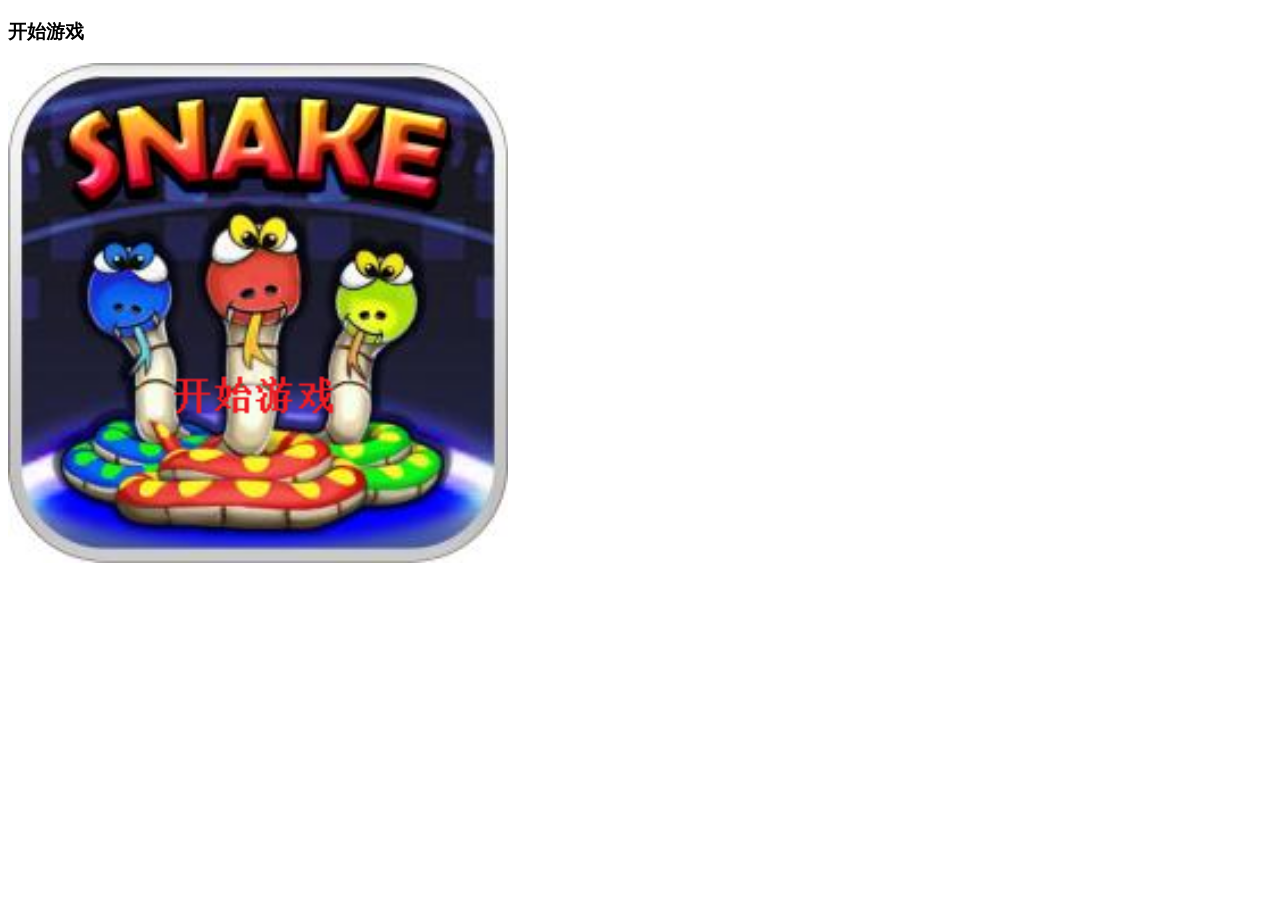
==== index-opp.html @ a4e9865a "version0.2.1 oop game init" ====
<!DOCTYPE html>
<html>
	<head>
		<meta charset="utf-8" />
		<title>响应式贪吃蛇1701</title>
	</head>
	<body>
		<h3 id="title">开始游戏</h3>
		<canvas id="gameview" width="500" height="500"></canvas>
		
		<script src="js/jquery-3.2.1.min.js"></script>
		<script>
			$(function(){
				var ctx = $("#gameview")[0].getContext("2d")
				
				var bgImage = new Image();
				bgImage.src = "img/background.png";
				
				var startImage = new Image();
				startImage.src = "img/start.png";
				startImage.onload = function(){//cancas图片显示  起始位置、宽度、高度
					ctx.drawImage(startImage,0,0,500,500);
				};
				$("#gameview").click(function(){
					ctx.drawImage(bgImage,0,0,500,500);
				});
				
			});
		</script>
	</body>
</html>
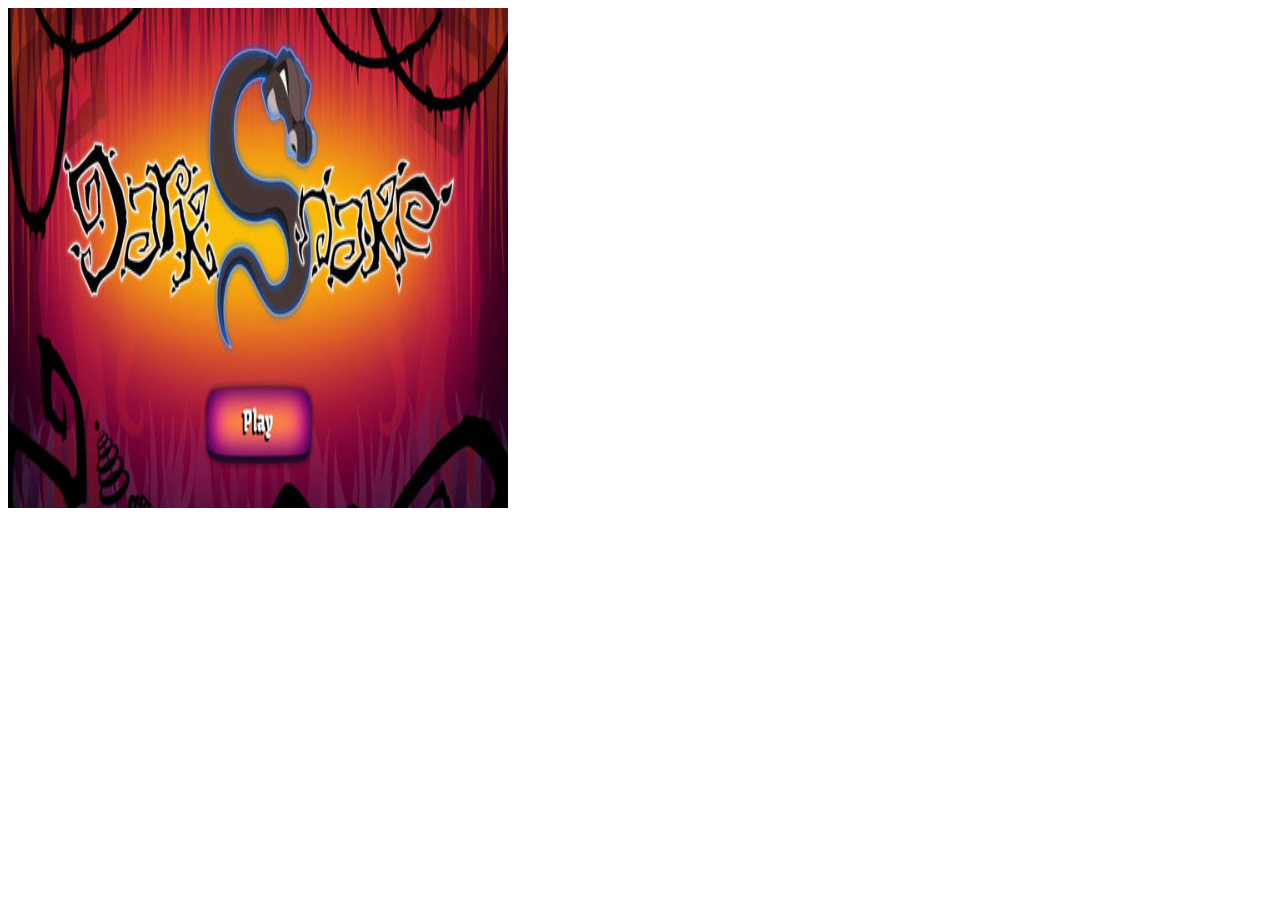
==== commit f8948deb: "version1.2.1 pretty" ====
--- a/index-opp.html
+++ b/index-opp.html
@@ -5,23 +5,32 @@
 		<title>响应式贪吃蛇1701</title>
 	</head>
 	<body>
-		<h3 id="title">开始游戏</h3>
+		<!--<h3 id="title">开始游戏</h3>-->
 		<canvas id="gameview" width="500" height="500"></canvas>
 		
 		<script src="js/jquery-3.2.1.min.js"></script>
 		<script>
 			$(function(){
+				//1-为canvas添加画笔
 				var ctx = $("#gameview")[0].getContext("2d")
 				
+				//2-为游戏加载图片
+				//2-1为游戏加载游戏开始后背景图片
 				var bgImage = new Image();
 				bgImage.src = "img/background.png";
-				
+				//2-2为游戏加载游戏开始画面，最先加载的写在最后保证在显示该图片时其他图片也已经加载完毕
 				var startImage = new Image();
 				startImage.src = "img/start.png";
-				startImage.onload = function(){//cancas图片显示  起始位置、宽度、高度
-					ctx.drawImage(startImage,0,0,500,500);
+				
+				//由于图片加载机制不同，直接写下列语句chrome无效(同时执行，加载速度决定显示与否)，firefox有效(先加载，后执行)
+				//3-因此，在图片加载完毕后再执行canvas的画图方法
+				startImage.onload = function(){
+					ctx.drawImage(startImage,0,0,500,500);//cancas图片显示  起始位置、宽度、高度
 				};
+				
+				//4-点击开始游戏
 				$("#gameview").click(function(){
+					
 					ctx.drawImage(bgImage,0,0,500,500);
 				});
 				
